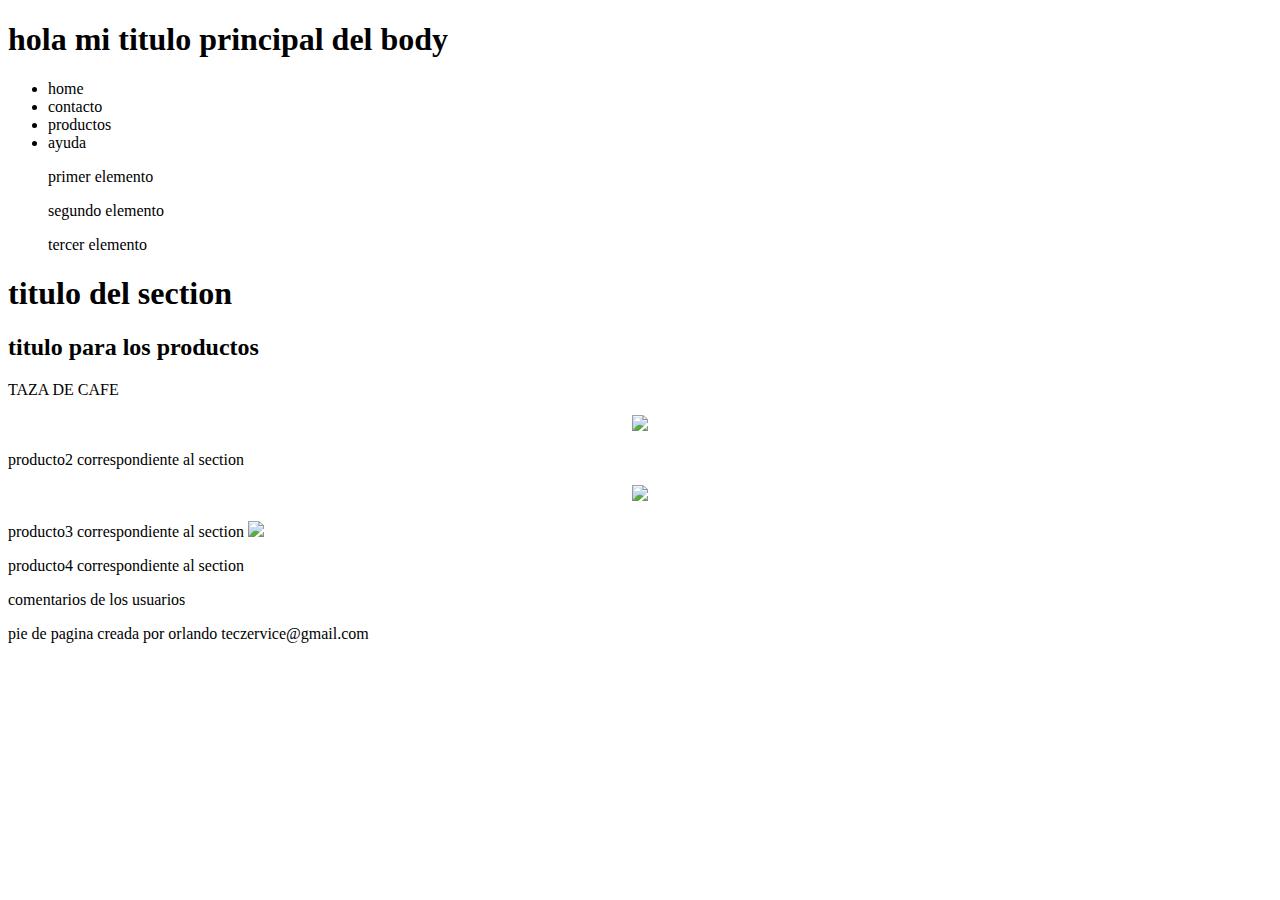
==== html5 (en in ins)/index.html @ 8dd8a1b9 "Update and rename html5/index.html to html5 (en in ins)/index.html" ====
<!DOCTYPE html>
<html lang="es'>

<head>
				<meta charset="UTF-8">
				<title>TPO INTEGRADOR</title>
				<link rel="stylesheet" href="css/mihoja.css">
</head>
<body>

    <header id="cabecera"> 
           <h1>hola mi titulo principal del body</h1>

     </header>
     
     <nav id="barranavegacion">
     				
     		<ul>
     			<li>
     					home    							
     							
     			</li>		
     			<li>
     							contacto
     			</li>	
     				<li>productos</li>		
     				<li>ayuda</li>			
     		</ul>		
     				
     </nav>
     <aside id="barralateral">
     			<blockquote>
     							primer elemento
     							
     			</blockquote>	
     			<blockquote>segundo elemento</blockquote>
     			<blockquote>tercer elemento</blockquote>
     </aside>
     
     <section id="sectorprincipal">
     				<header>	
     								<hgroup>
     								<h1>titulo del section</h1>
     			
     							<h2>titulo para los productos</h2>
     							</hgroup>
     				</header>
     				<figure>
     
     				</figure>
     				<article>			
     				  <p>TAZA DE CAFE </p>
  <center>   				  				<img  id="foto" src="image/imagen.gif">
  </center>   
     				  <p>producto2 correspondiente al section</p>
 <center>    				  
 <img class="centrado" src="image/image-25.png">	</center>			  <p>producto3 correspondiente al section
 <img src="image/cargador.gif">
   </p>  				  <p>producto4 correspondiente al section</p>
     				  
     				  
     				  <footer><p>comentarios de los usuarios</p></footer>
     			  </article>
     			
     </section>
     
     
     
     <footer id="pieprincipal"><p>pie de pagina creada  por orlando  teczervice@gmail.com </p> </footer>

</body>


</html>
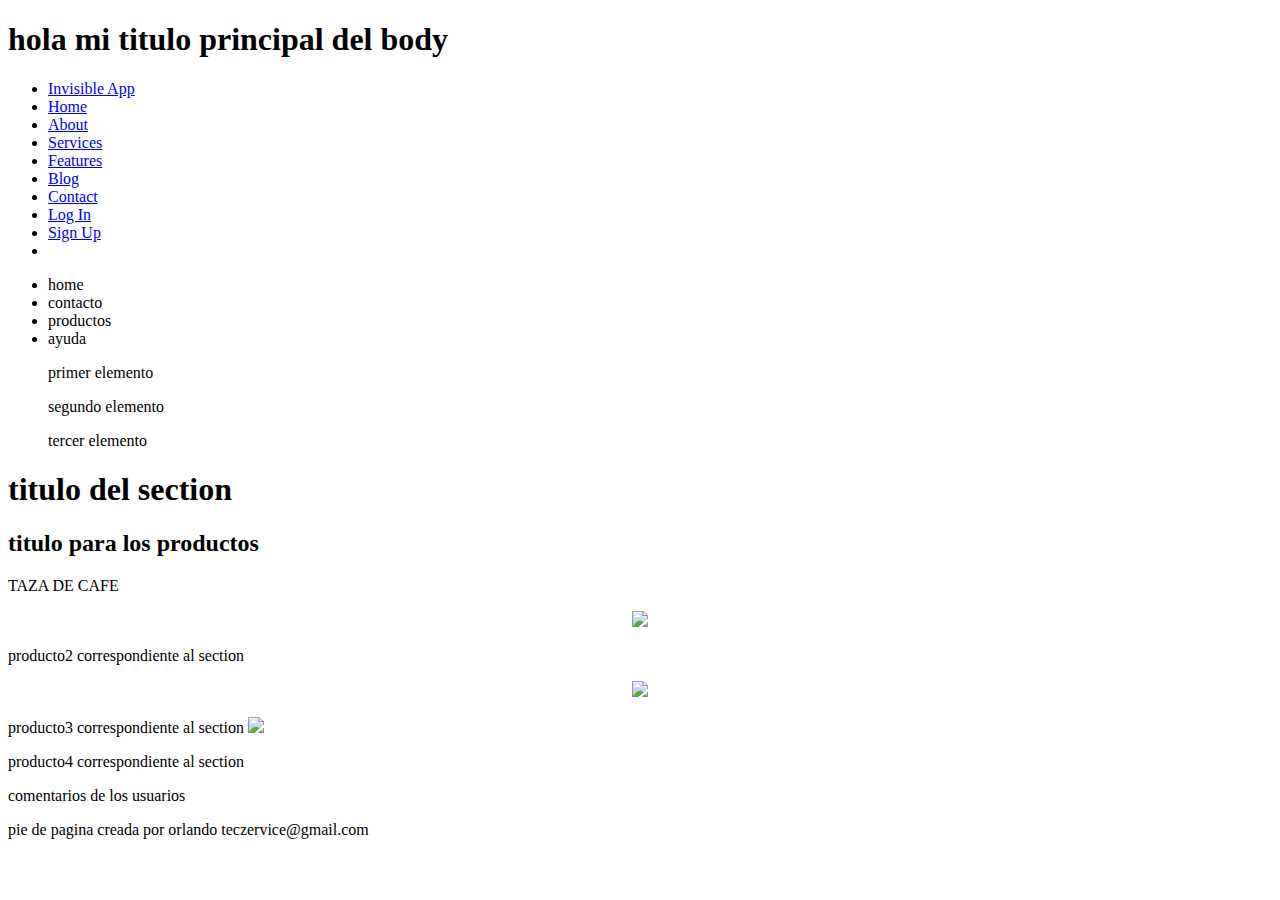
==== commit 64b88524: "nodificaciones media query y barra navegacion cambio li x a href en el nav" ====
--- a/html5 (en in ins)/index.html
+++ b/html5 (en in ins)/index.html
@@ -5,6 +5,14 @@
 				<meta charset="UTF-8">
 				<title>TPO INTEGRADOR</title>
 				<link rel="stylesheet" href="css/mihoja.css">
+				<script>
+                 /* Basic styling */ 
+				 *{ box-sizing: border-box; padding: 0; margin: 0; } 
+				  nav { background: #222; padding: 5px 20px; }
+				  ul { list-style-type: none; } a { color: white; text-decoration: none; } a:hover { text-decoration: underline; } .logo a:hover { text-decoration: none; } .menu li { font-size: 16px; padding: 15px 5px; white-space: nowrap; } .logo a, .toggle a { font-size: 20px; } .button.secondary { border-bottom: 1px #444 solid; }
+
+
+				</script>
 </head>
 <body>
 
@@ -12,7 +20,8 @@
            <h1>hola mi titulo principal del body</h1>
 
      </header>
-     
+     <nav> <ul class="menu"> <li class="logo"><a href="#">Invisible App</a></li> <li class="item"><a href="#">Home</a></li> <li class="item"><a href="#">About</a></li> <li class="item"><a href="#">Services</a></li> <li class="item"><a href="#">Features</a></li> <li class="item"><a href="#">Blog</a></li> <li class="item"><a href="#">Contact</a> </li> <li class="item button"><a href="#">Log In</a></li> <li class="item button secondary"><a href="#">Sign Up</a></li> <li class="toggle"><a href="#"><i class="fas fa-bars"></i></a></li> </ul> </nav>
+
      <nav id="barranavegacion">
      				
      		<ul>
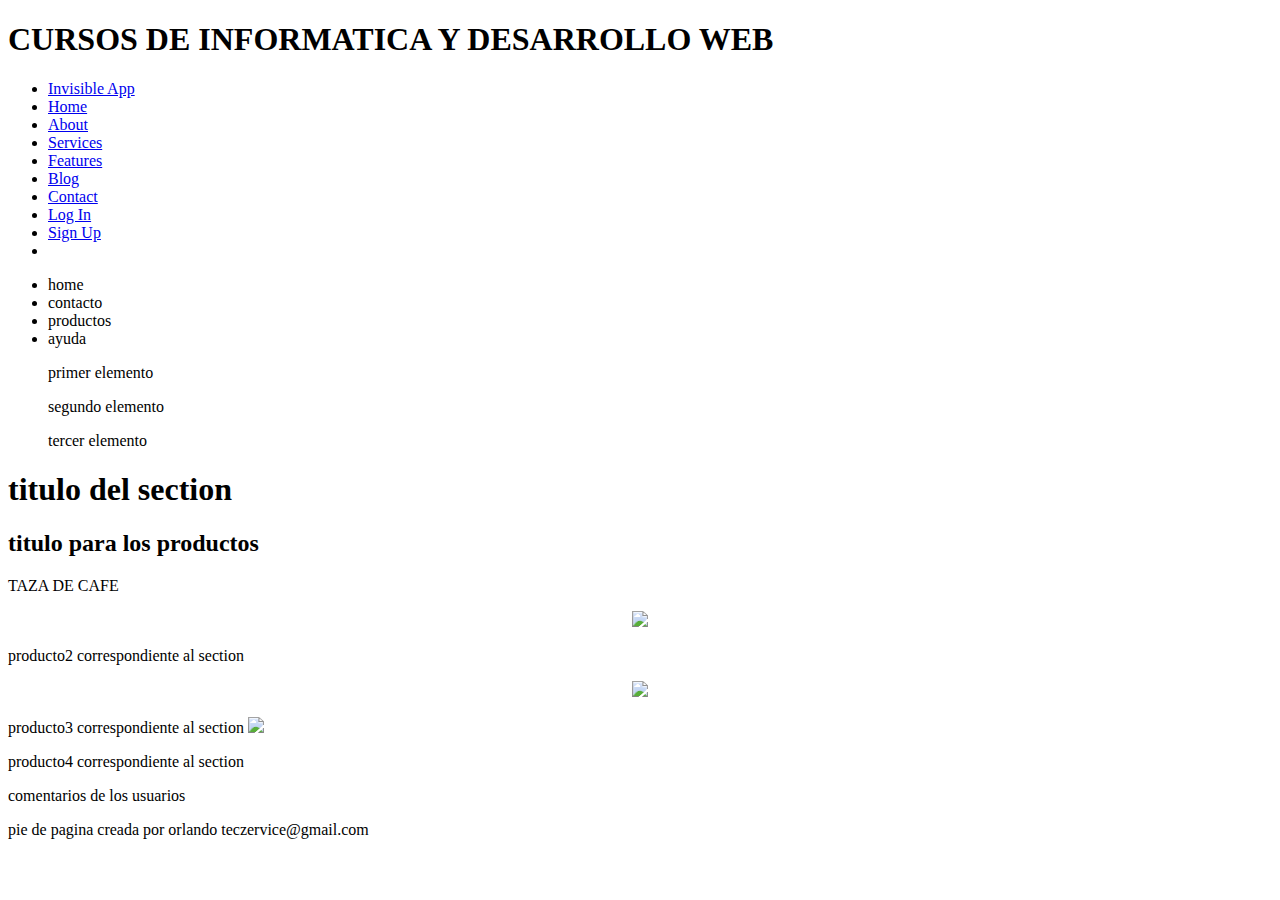
==== commit 574f388d: "Update index.html" ====
--- a/html5 (en in ins)/index.html
+++ b/html5 (en in ins)/index.html
@@ -17,7 +17,7 @@
 <body>
 
     <header id="cabecera"> 
-           <h1>hola mi titulo principal del body</h1>
+           <h1>CURSOS DE INFORMATICA Y DESARROLLO WEB</h1>
 
      </header>
      <nav> <ul class="menu"> <li class="logo"><a href="#">Invisible App</a></li> <li class="item"><a href="#">Home</a></li> <li class="item"><a href="#">About</a></li> <li class="item"><a href="#">Services</a></li> <li class="item"><a href="#">Features</a></li> <li class="item"><a href="#">Blog</a></li> <li class="item"><a href="#">Contact</a> </li> <li class="item button"><a href="#">Log In</a></li> <li class="item button secondary"><a href="#">Sign Up</a></li> <li class="toggle"><a href="#"><i class="fas fa-bars"></i></a></li> </ul> </nav>
